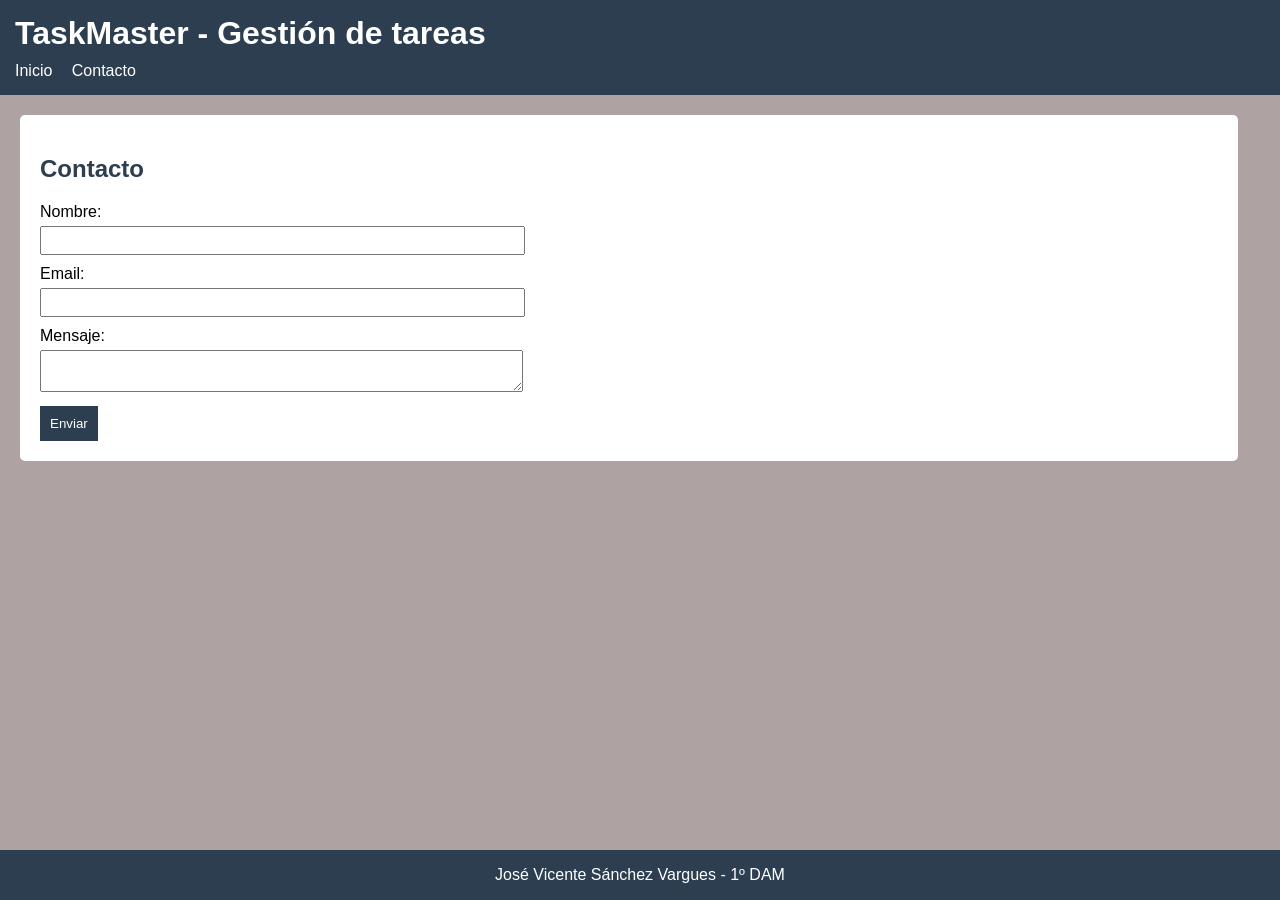
==== Web/html/contacto.html @ 20d5d89b "Añadir la interfaz web al repositorio." ====
<!DOCTYPE html>
<html lang="es">

<head>
    <meta charset="UTF-8">
    <title>TaskMaster - Contacto</title>
    <link rel="stylesheet" href="../css/comun.css">
    <link rel="stylesheet" href="../css/contacto.css">
</head>

<body>
    <header>
        <h1>TaskMaster - Gestión de tareas</h1>
        <nav>
            <a href="../index.html">Inicio</a>
            <a href="contacto.html">Contacto</a>
        </nav>
    </header>
    <main>
        <form>
            <h2>Contacto</h2>
            <label>
                Nombre: <br>
                <input type="text" name="nombre" required>
            </label>

            <label>
                Email: <br>
                <input type="email" name="email" required>
            </label>

            <label>
                Mensaje: <br>
                <textarea name="mensaje" required></textarea>
            </label>

            <button type="submit">Enviar</button>
        </form>
    </main>
    <footer>
        <p>José Vicente Sánchez Vargues - 1º DAM</p>
    </footer>
</body>
</html>
---- Web/css/comun.css ----
* {
    font-family: Arial, sans-serif;
}

html, body {
    height: 100%;
}

body {
    display: flex;
    flex-direction: column;
    margin: 0;
    background-color: #afa2a2;
}

header {
    background-color: #2c3e50;
    color: white;
    padding: 15px;
}

header h1 {
    margin: 0;
}

nav {
    margin-top: 10px;
}

nav a {
    color: white;
    text-decoration: none;
    margin-right: 15px;
}

nav a:hover {
    text-decoration: underline;
}

main {
    flex: 1;
    padding: 20px;
}

footer {
    background-color: #2c3e50;
    text-align: center;
    color: white;
}
---- Web/css/contacto.css ----
form {
    background-color: white;
    padding: 20px;
    width: 95%;
    border-radius: 5px;
}

label {
    display: block;
    margin-bottom: 10px;
}

input,
textarea {
    width: 40%;
    padding: 5px;
    margin-top: 5px;
}

button {
    background-color: #2c3e50;
    color: white;
    border: none;
    padding: 10px;
    cursor: pointer;
}

button:hover {
    background-color: #1a252f;
}

h2 {
    color: #2c3e50;
}
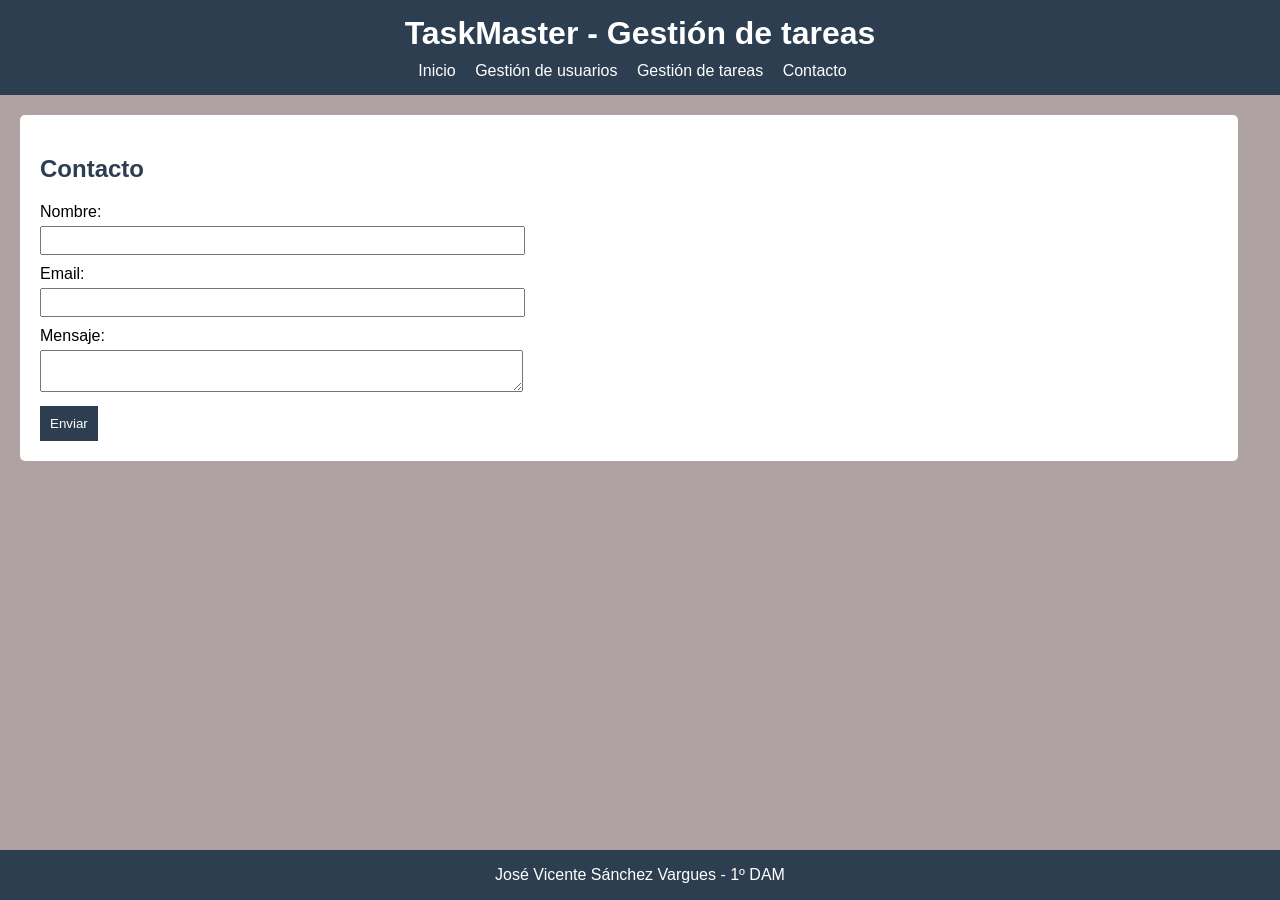
==== commit ae2d4ca1: "Crear la base de las vistas de Alta de Usuario y Mostrar Usuarios." ====
--- a/Web/html/contacto.html
+++ b/Web/html/contacto.html
@@ -13,6 +13,8 @@
         <h1>TaskMaster - Gestión de tareas</h1>
         <nav>
             <a href="../index.html">Inicio</a>
+            <a href="gestionusuarios/altausuario.html">Gestión de usuarios</a>
+            <a href="">Gestión de tareas</a>
             <a href="contacto.html">Contacto</a>
         </nav>
     </header>
--- a/Web/css/comun.css
+++ b/Web/css/comun.css
@@ -4,6 +4,18 @@
 
 html, body {
     height: 100%;
+}
+
+@media (min-width: 901px) {
+    main {
+        flex-direction: row;
+    }
+}
+
+@media (max-width: 900px) {
+    main {
+        flex-direction: column;
+    }
 }
 
 body {
@@ -17,6 +29,10 @@
     background-color: #2c3e50;
     color: white;
     padding: 15px;
+
+    display: flex;
+    flex-direction: column;
+    align-items: center;
 }
 
 header h1 {
@@ -37,9 +53,48 @@
     text-decoration: underline;
 }
 
+.fixed {
+    position: fixed;
+}
+
 main {
     flex: 1;
     padding: 20px;
+}
+
+form {
+    background-color: white;
+    padding: 20px;
+    width: 95%;
+    border-radius: 5px;
+}
+
+label {
+    display: block;
+    margin-bottom: 10px;
+}
+
+input,
+textarea {
+    width: 40%;
+    padding: 5px;
+    margin-top: 5px;
+}
+
+button {
+    background-color: #2c3e50;
+    color: white;
+    border: none;
+    padding: 10px;
+    cursor: pointer;
+}
+
+button:hover {
+    background-color: #1a252f;
+}
+
+h2 {
+    color: #2c3e50;
 }
 
 footer {
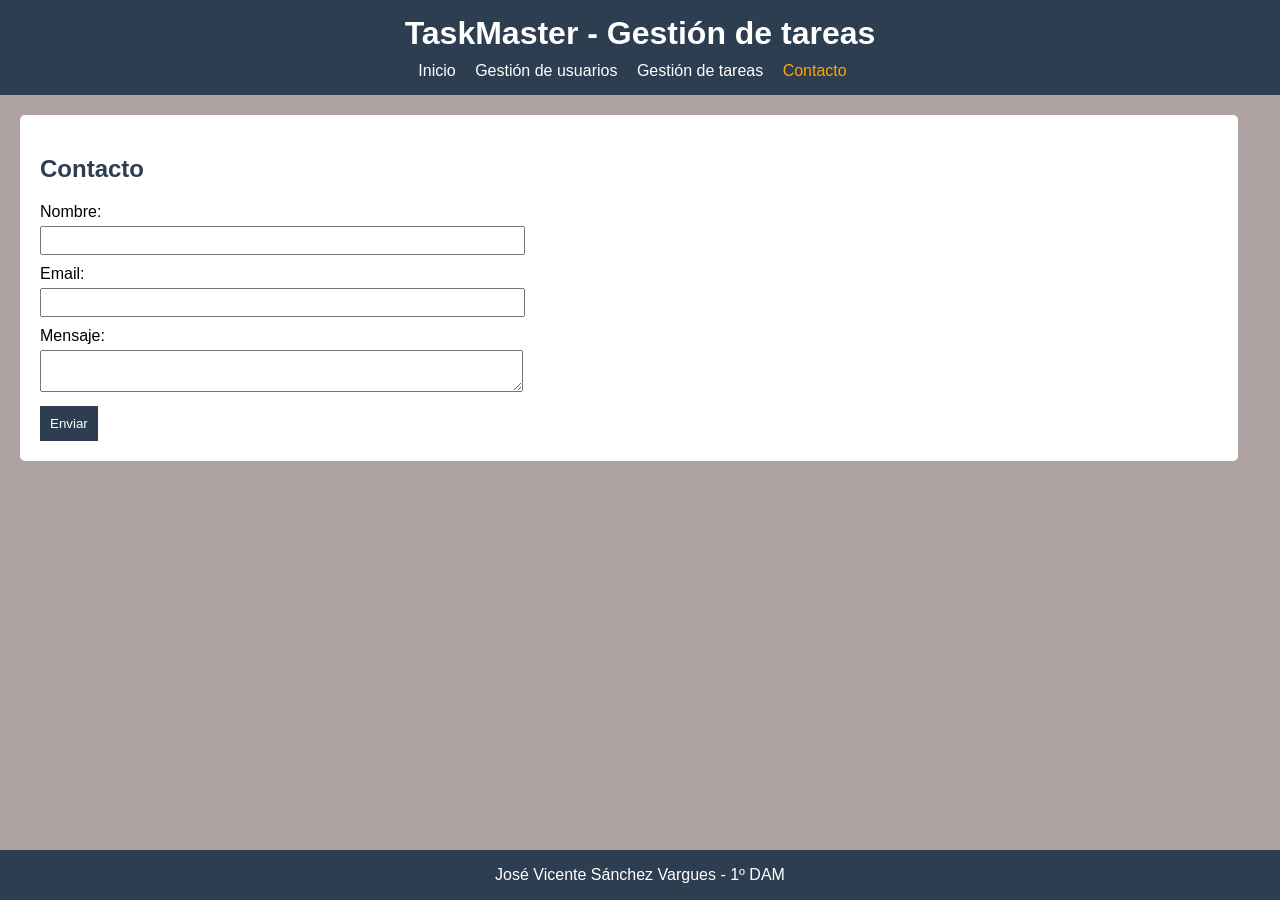
==== commit 7f7aba51: "Añadir crear tarea, editar tarea, completar tarea y eliminar tarea a la interfaz web. Cambiar color " ====
--- a/Web/html/contacto.html
+++ b/Web/html/contacto.html
@@ -14,8 +14,8 @@
         <nav>
             <a href="../index.html">Inicio</a>
             <a href="gestionusuarios/altausuario.html">Gestión de usuarios</a>
-            <a href="">Gestión de tareas</a>
-            <a href="contacto.html">Contacto</a>
+            <a href="gestiontareas/creartarea.html">Gestión de tareas</a>
+            <a class="actual" href="contacto.html">Contacto</a>
         </nav>
     </header>
     <main>
--- a/Web/css/comun.css
+++ b/Web/css/comun.css
@@ -97,6 +97,10 @@
     color: #2c3e50;
 }
 
+.actual {
+    color: orange;
+}
+
 footer {
     background-color: #2c3e50;
     text-align: center;
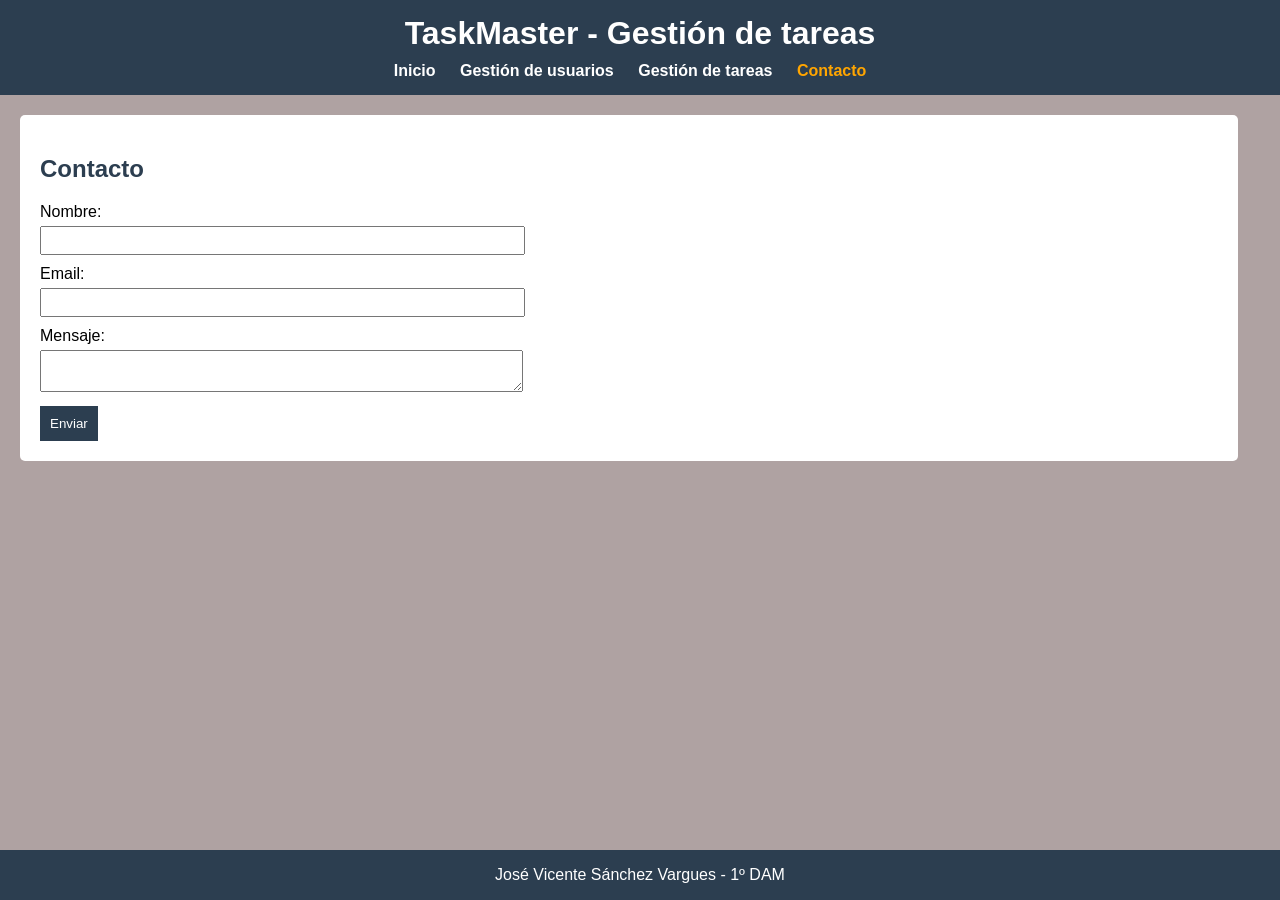
==== commit 6b9030fc: "Agregar animación hover en menú principal. Mejorar visualmente." ====
--- a/Web/html/contacto.html
+++ b/Web/html/contacto.html
@@ -12,10 +12,10 @@
     <header>
         <h1>TaskMaster - Gestión de tareas</h1>
         <nav>
-            <a href="../index.html">Inicio</a>
-            <a href="gestionusuarios/altausuario.html">Gestión de usuarios</a>
-            <a href="gestiontareas/creartarea.html">Gestión de tareas</a>
-            <a class="actual" href="contacto.html">Contacto</a>
+            <a href="../index.html"><strong>Inicio</strong></a>
+            <a href="gestionusuarios/altausuario.html"><strong>Gestión de usuarios</strong></a>
+            <a href="gestiontareas/creartarea.html"><strong>Gestión de tareas</strong></a>
+            <a class="actual" href="contacto.html"><strong>Contacto</strong></a>
         </nav>
     </header>
     <main>
--- a/Web/css/comun.css
+++ b/Web/css/comun.css
@@ -4,18 +4,6 @@
 
 html, body {
     height: 100%;
-}
-
-@media (min-width: 901px) {
-    main {
-        flex-direction: row;
-    }
-}
-
-@media (max-width: 900px) {
-    main {
-        flex-direction: column;
-    }
 }
 
 body {
@@ -46,11 +34,16 @@
 nav a {
     color: white;
     text-decoration: none;
-    margin-right: 15px;
+    margin-right: 20px;
+    display: inline-block;
 }
 
 nav a:hover {
-    text-decoration: underline;
+    -ms-transform: scale(1.2);
+	/* IE 9 */
+	-webkit-transform: scale(1.2);
+	/* Safari 3-8 */
+	transform: scale(1.2);
 }
 
 .fixed {
